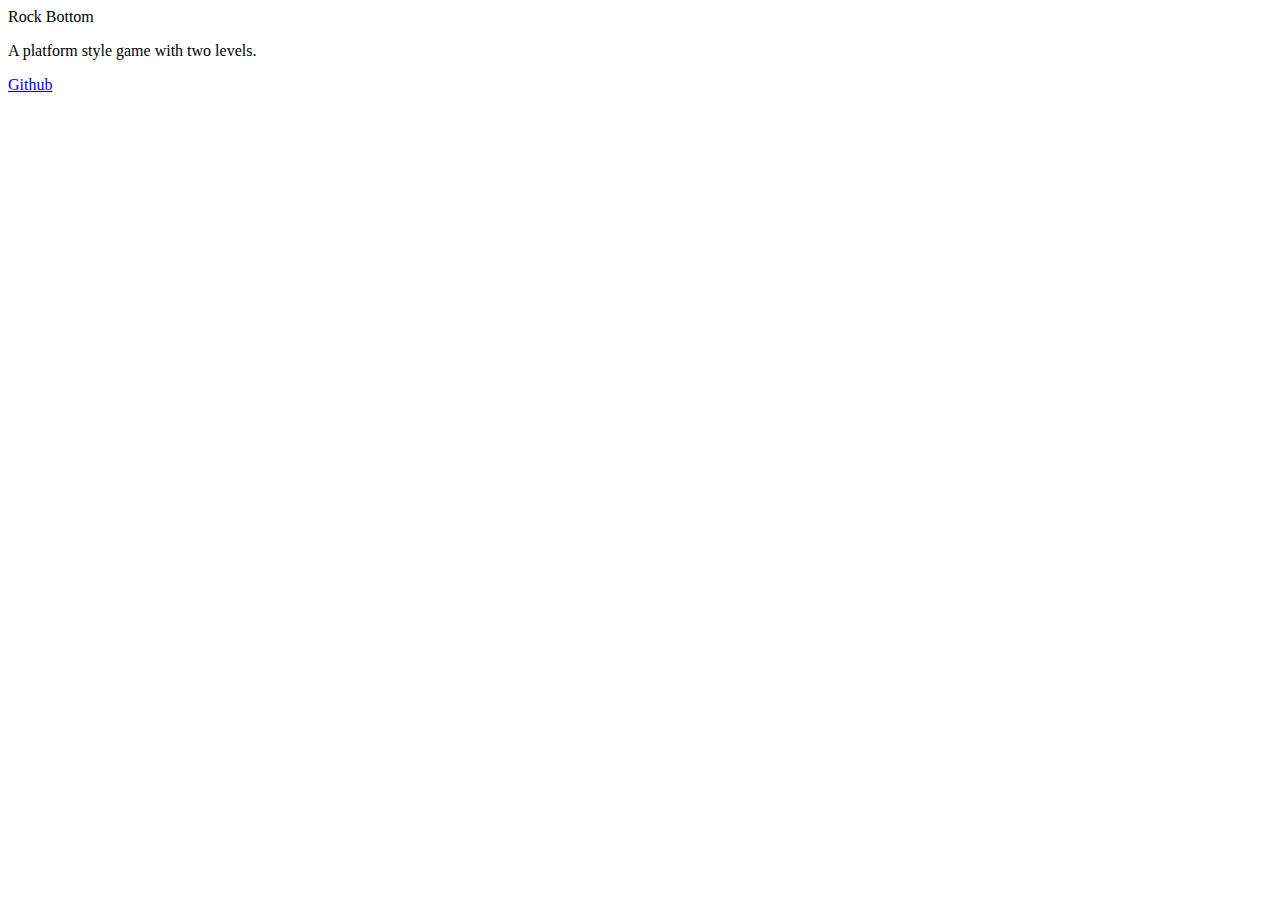
==== docs/index.html @ 15eb7241 "renamed website folder to docs folder to work with github pages" ====
<!DOCTYPE html>
<html>
<head>
<!-- Author: Hanna Koh
     Project: WiCHacks 2022: Rock Bottom
     Date: 2/26-27/2022
    -->
<meta charset="UFT-8"/>
<title>Rock Bottom</title>
<link rel="stylesheet" href="faymere.css" type="text/css"/>
<meta name="viewport" content="width=device-width, initial-scale=1">
<link href="fonts/dogica.ttf" rel="stylesheet">
<link rel="icon" href="art_assets/pet-rock/rock-pet-animation-stand.png" sizes="16x16" type="image/png">
</head>
<body>
    <header>
        Rock Bottom
    </header>
    <p>A platform style game with two levels.</p>
    <p><a href = "https://github.com/hannacodes/RockBottom">Github</a></p>
</body>
</html>
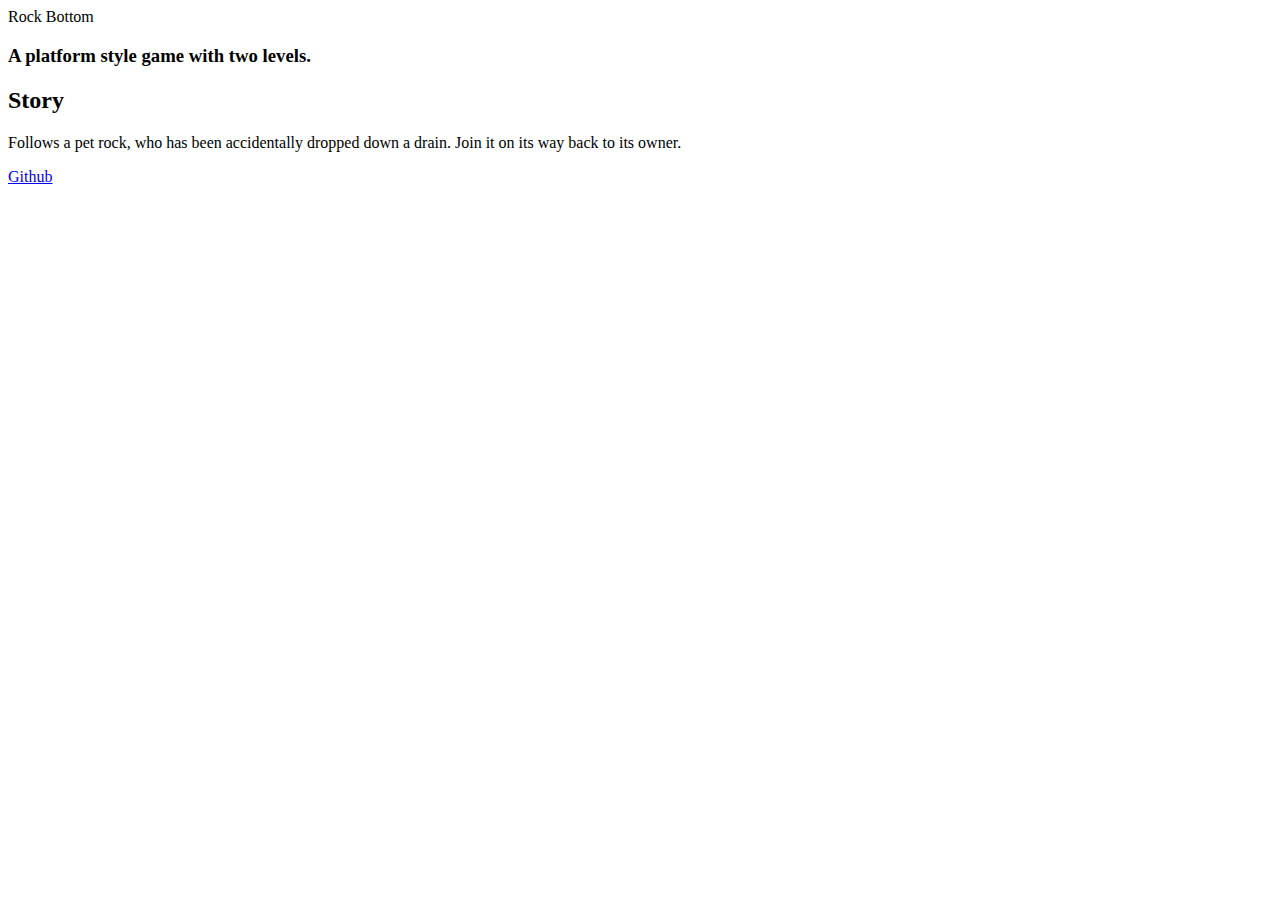
==== commit bb13a666: "added more text to website" ====
--- a/docs/index.html
+++ b/docs/index.html
@@ -16,7 +16,9 @@
     <header>
         Rock Bottom
     </header>
-    <p>A platform style game with two levels.</p>
+    <h3>A platform style game with two levels.</h3>
+    <h2>Story</h2>
+    <p>Follows a pet rock, who has been accidentally dropped down a drain. Join it on its way back to its owner.</p>
     <p><a href = "https://github.com/hannacodes/RockBottom">Github</a></p>
 </body>
 </html>
